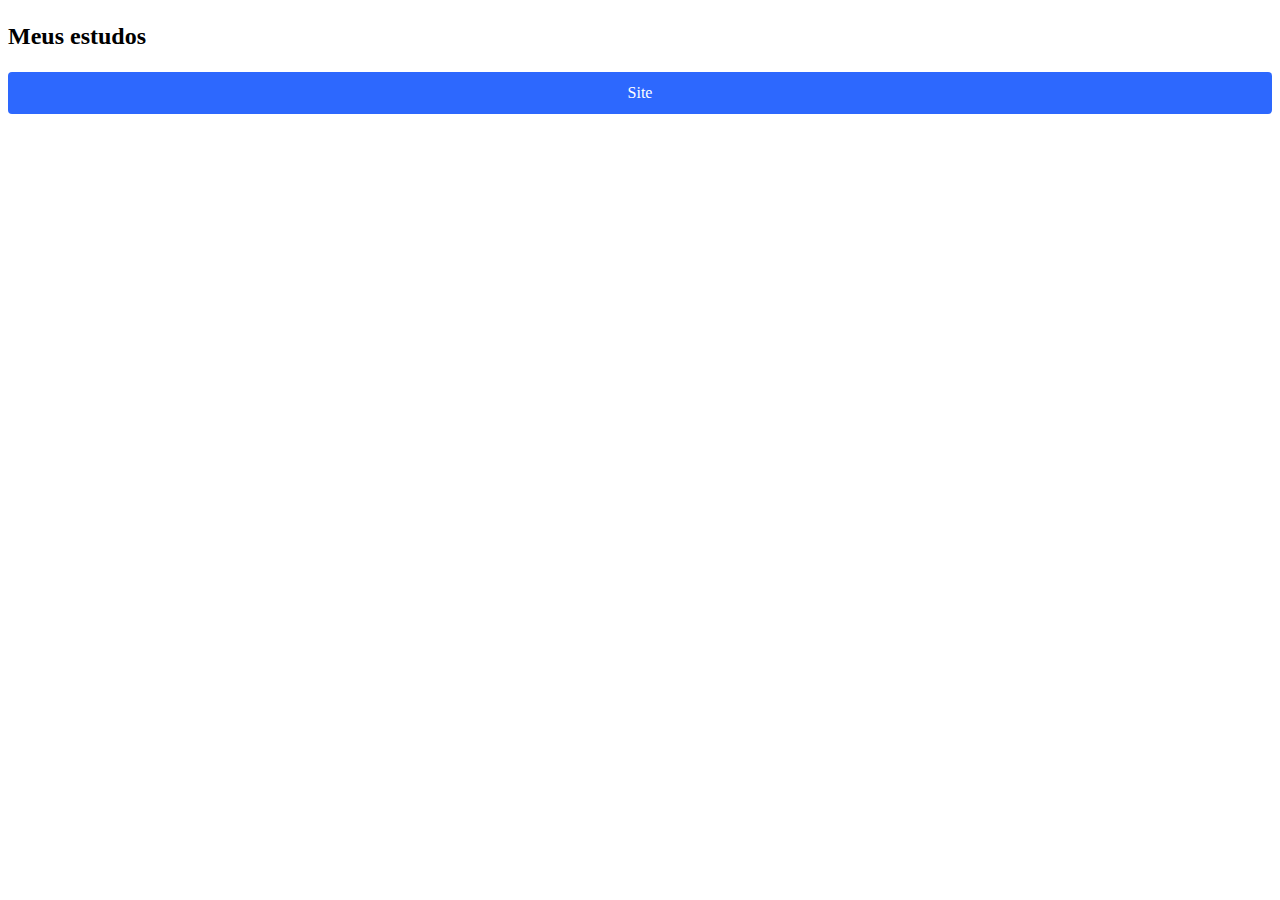
==== index.html @ 1e79587c "correção" ====
<!DOCTYPE html>
<html lang="en">
<head>
    <meta charset="UTF-8">
    <meta name="viewport" content="width=device-width, initial-scale=1.0">
    <title>Página principal</title>
    <link rel="stylesheet" href="estilo.css">
</head>
<body>
    <div class="h2">
        <h2>Meus estudos</h2>
        <a class="botao" href="Responsive Cards/index.html" target="_blank">Site</a>
    </div>
 </body>
</html>
---- estilo.css ----
/*---Default---*/
.container{
    max-width: 1024px;
    margin: 0 auto;
    
}
.box{
    display: flex;
    max-width: 1024px;
    height: 220px;
    margin-bottom: 16px;
    border: 1px black solid;
}
img{
    width: 353px;
    height: 188px;
    border-radius: 4px;
    margin: 16px 0px 16px 16px;
}
.info{
    margin: 12px 21px 16px 21px;
}
h2{
font-size: 24px;
line-height: 32px;
font-weight: 600;
}
p{
    font-size: 16px;
    line-height: 24px;
    font-weight: 400;
    margin-bottom: 30px;
    font-family: Arial, Helvetica, sans-serif;
}
.botao{
    display: flex;
    width: 100%;
    padding: 12px 0px;
    background-color: #2D68FE;
    text-decoration: none;
    justify-content: center;
    color: white;
    margin: 10px 0;
    border-radius: 4px;
}
.data{
    text-align: center;
}
@media screen and (max-width:1024px) {
    .container{
        max-width: 360px;
        height: 458px;
    }
    .box{
        width: 360px;
        height: 458px;
        flex-direction: column;
    }
    img{
        width: 328px;
        height: 194px;
        
    }
    .box .info{
        width: 328px;
        height: 402px;
    }
    .botao{
        margin: 10px 0;
        border-radius: 4px;
    }
}
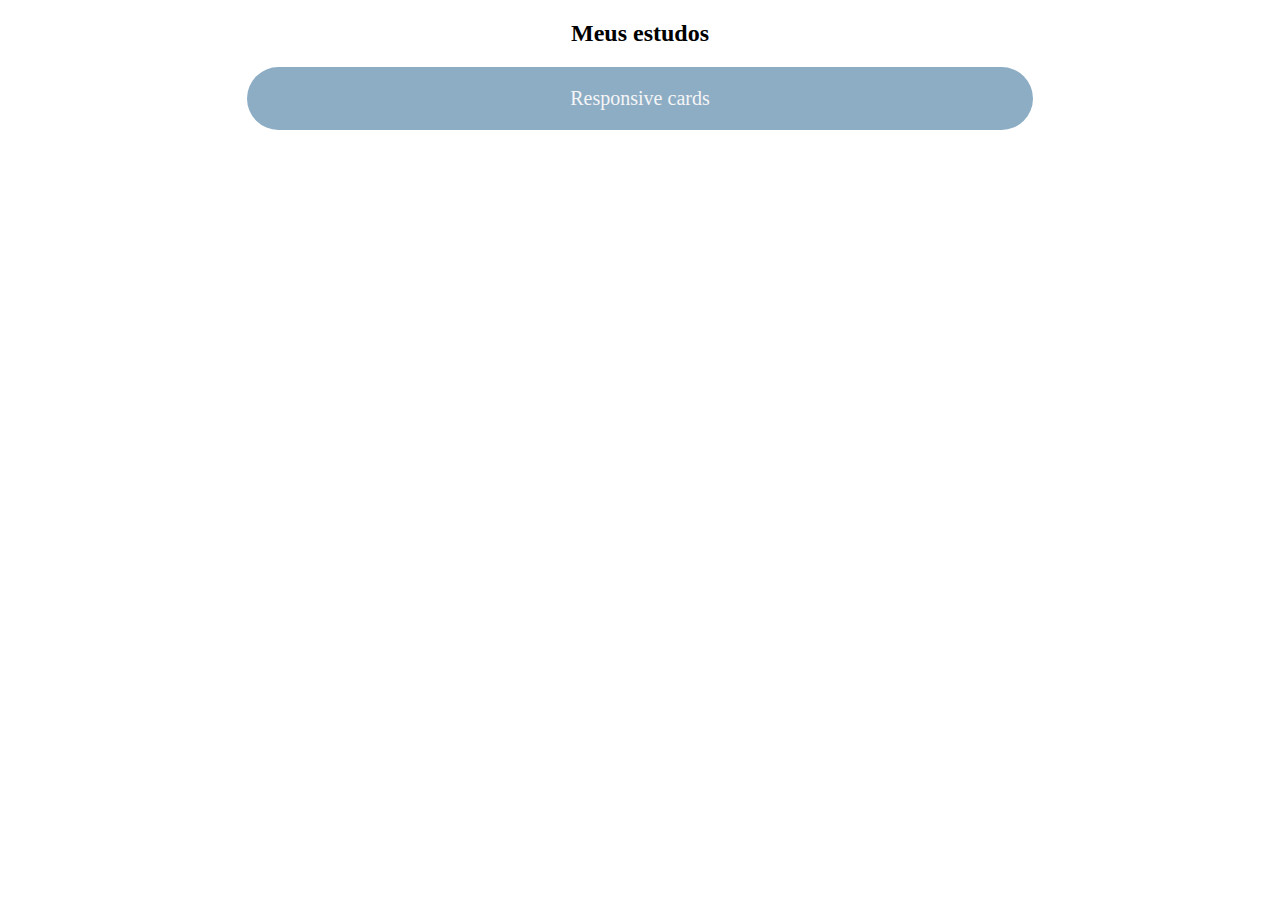
==== commit e07266ff: "alteração no nome" ====
--- a/index.html
+++ b/index.html
@@ -9,7 +9,8 @@
 <body>
     <div class="h2">
         <h2>Meus estudos</h2>
-        <a class="botao" href="Responsive Cards/index.html" target="_blank">Site</a>
+        <a class="botao" href="Responsive Cards/index.html" target="_blank">Responsive cards
+        </a>
     </div>
  </body>
 </html>
--- a/estilo.css
+++ b/estilo.css
@@ -1,72 +1,17 @@
-/*---Default---*/
-.container{
-    max-width: 1024px;
-    margin: 0 auto;
-    
-}
-.box{
-    display: flex;
-    max-width: 1024px;
-    height: 220px;
-    margin-bottom: 16px;
-    border: 1px black solid;
-}
-img{
-    width: 353px;
-    height: 188px;
-    border-radius: 4px;
-    margin: 16px 0px 16px 16px;
-}
-.info{
-    margin: 12px 21px 16px 21px;
-}
+
 h2{
-font-size: 24px;
-line-height: 32px;
-font-weight: 600;
-}
-p{
-    font-size: 16px;
-    line-height: 24px;
-    font-weight: 400;
-    margin-bottom: 30px;
-    font-family: Arial, Helvetica, sans-serif;
-}
-.botao{
-    display: flex;
-    width: 100%;
-    padding: 12px 0px;
-    background-color: #2D68FE;
-    text-decoration: none;
-    justify-content: center;
-    color: white;
-    margin: 10px 0;
-    border-radius: 4px;
-}
-.data{
     text-align: center;
 }
-@media screen and (max-width:1024px) {
-    .container{
-        max-width: 360px;
-        height: 458px;
-    }
-    .box{
-        width: 360px;
-        height: 458px;
-        flex-direction: column;
-    }
-    img{
-        width: 328px;
-        height: 194px;
-        
-    }
-    .box .info{
-        width: 328px;
-        height: 402px;
-    }
-    .botao{
-        margin: 10px 0;
-        border-radius: 4px;
-    }
+
+.botao{
+    max-width: 786px;
+    background-color:#8dadc5 ;
+    margin: 15px auto;
+    display: block;
+    color: whitesmoke;
+    text-decoration:none;
+    font-size: 20px;
+    text-align: center;
+    padding: 20px 0;
+    border-radius: 40px;
 }
